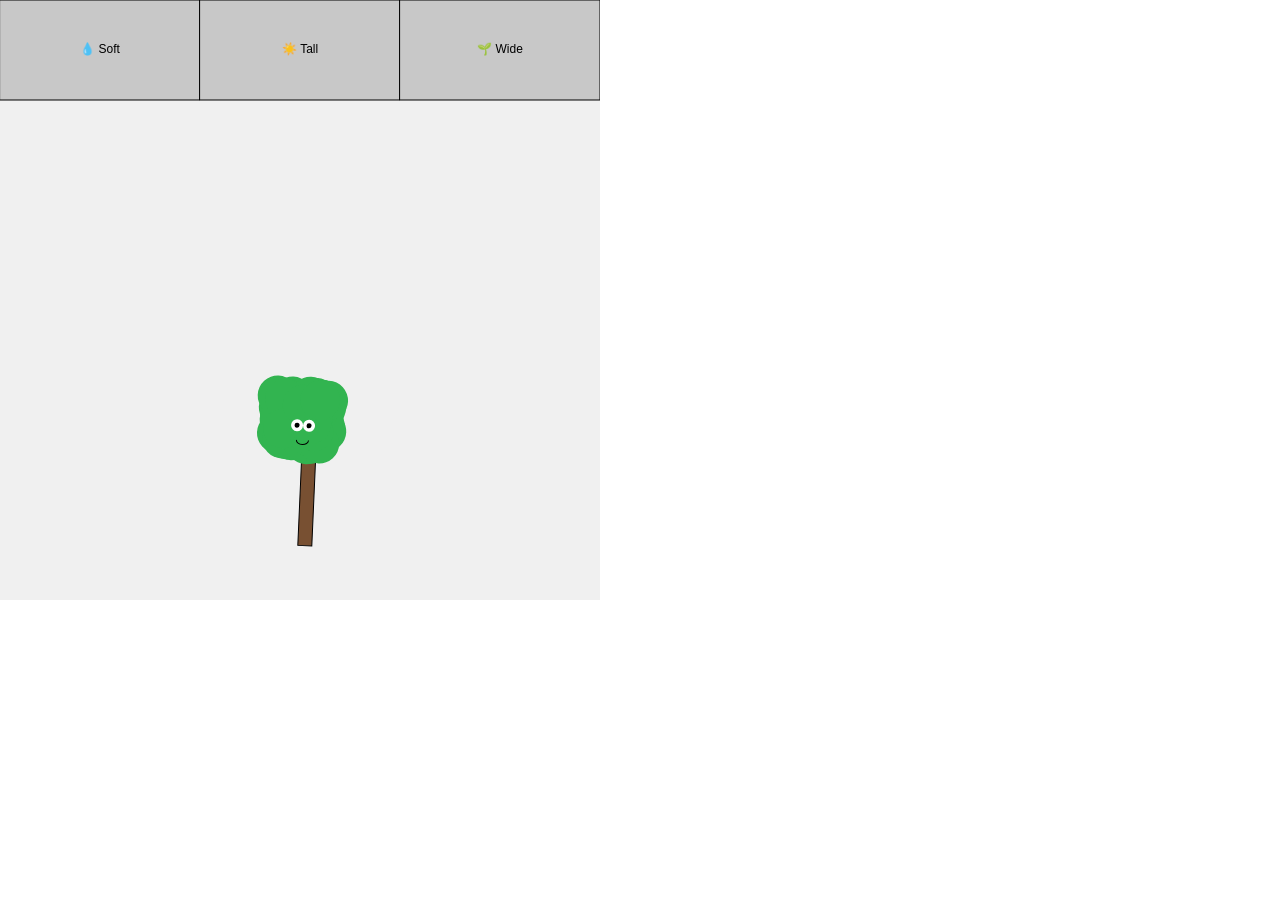
==== project-b-protype/index.html @ 1fbbbf42 "project b" ====
<!DOCTYPE html>
<html lang="en">
  <head>
    <meta charset="utf-8" />
    <meta name="viewport" content="width=device-width, initial-scale=1.0">

    <title>Sketch</title>

    <link rel="stylesheet" type="text/css" href="style.css">

    <script src="libraries/p5.min.js"></script>
    <script src="libraries/p5.sound.min.js"></script>
  </head>

  <body>
    <script src="sketch.js"></script>
  </body>
</html>
---- project-b-protype/style.css ----
html, body {
  margin: 0;
  padding: 0;
}

canvas {
  display: block;
}
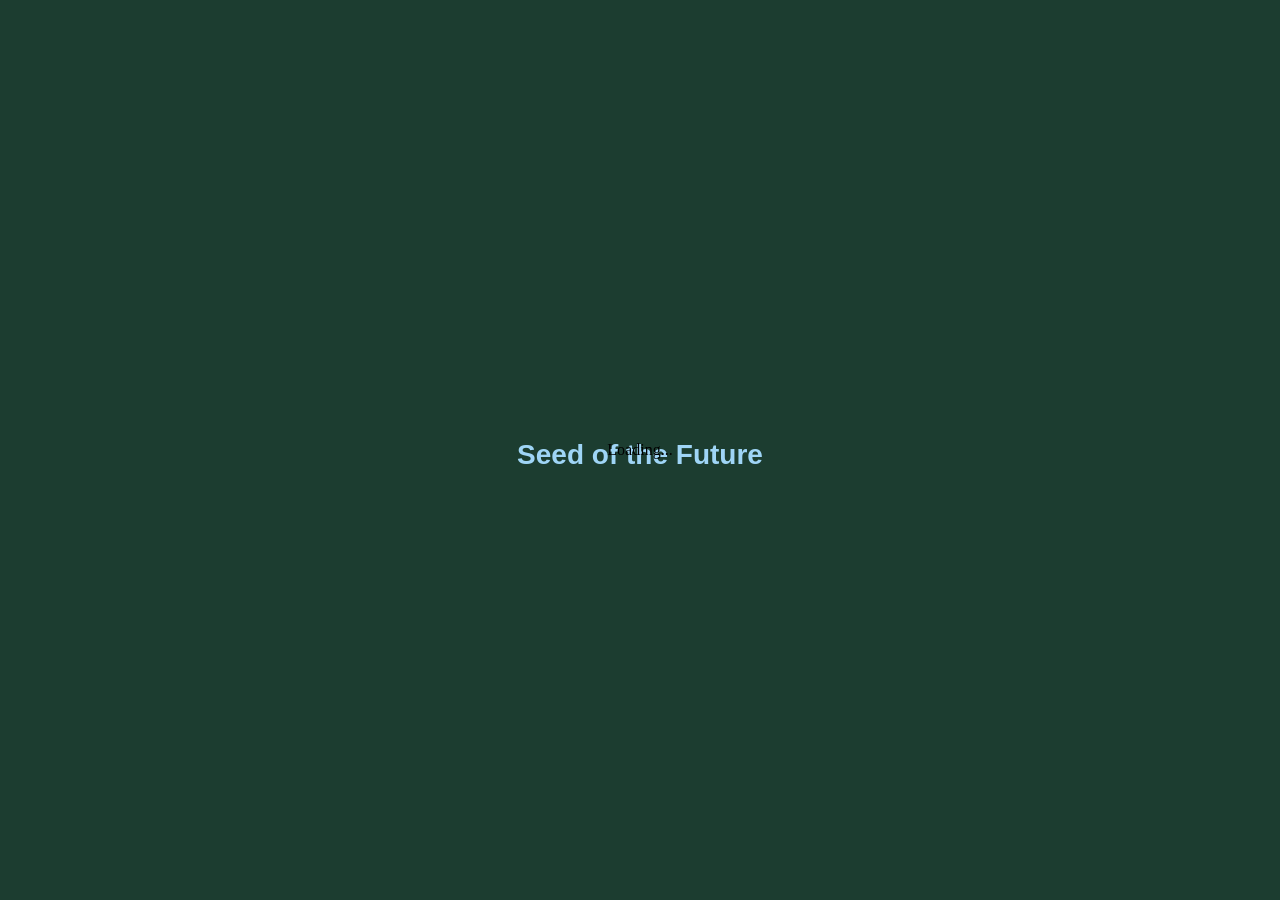
==== commit be1c9c35: "project-b" ====
--- a/project-b-protype/index.html
+++ b/project-b-protype/index.html
@@ -13,6 +13,7 @@
   </head>
 
   <body>
+    <h1>Seed of the Future</h1>
     <script src="sketch.js"></script>
   </body>
 </html>
--- a/project-b-protype/style.css
+++ b/project-b-protype/style.css
@@ -1,8 +1,23 @@
 html, body {
   margin: 0;
   padding: 0;
+  display: flex;
+  flex-direction: column;
+  justify-content: center;
+  align-items: center;
+  min-height: 100vh;
+  background-color: #1c3d30;
+} 
+h1 {
+  text-align: center;
+  font-family: sans-serif;
+  color: #9fd5f6;
+  margin: 20px 0 10px 0;
+  font-size: 28px;
 }
-
 canvas {
   display: block;
 }
+
+
+
